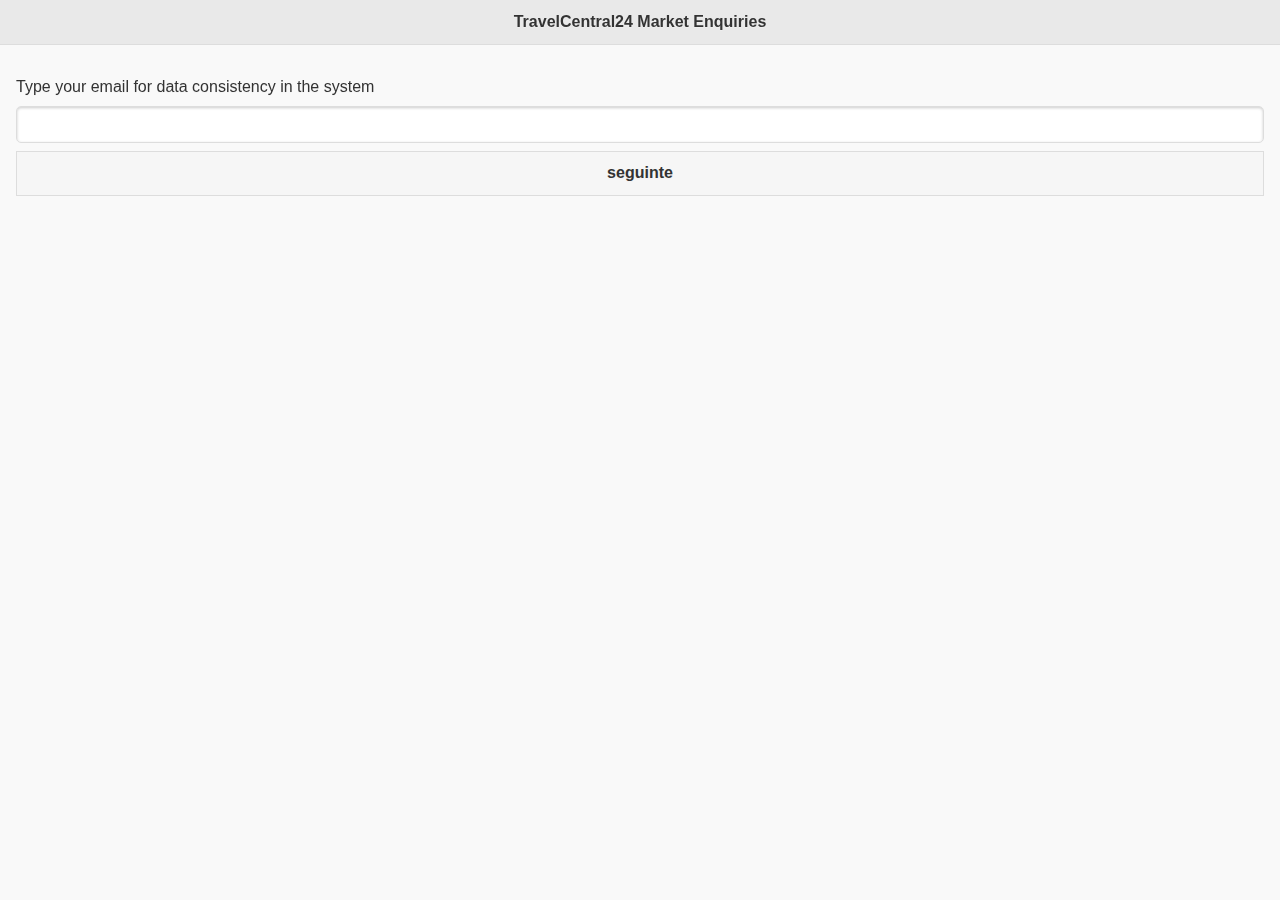
==== www/index.html @ 6df38f9f "first time commit" ====
<!DOCTYPE html>
<html>
<!-- 
App-o-Mat jQuery Mobile Cordova starter template
Copyright 2014 Lou Franco
https://github.com/app-o-mat/jqm-cordova-template-project
http://app-o-mat.com

MIT License
https://github.com/app-o-mat/jqm-cordova-template-project/LICENSE.md
-->
<head>	
	<meta charset="utf-8">
	<meta name="format-detection" content="telephone=no">
	<meta name="viewport" content="user-scalable=no, initial-scale=1, maximum-scale=1, minimum-scale=1, width=device-width">
	<title>TravelCentral24</title>
	<link rel="stylesheet" href="css/index.css">
	<link rel="stylesheet" href="lib/jquery-mobile/css/jquery.mobile-1.4.0.min.css" />
	
	<script type="text/javascript" src="lib/jquery-mobile/js/jquery-1.11.0.min.js"></script>
	<script type="text/javascript" src="lib/jquery-mobile-router/js/jquery.mobile.router.min.js"></script>
	<script type="text/javascript" src="lib/jquery-mobile/js/jquery.mobile-1.4.0.min.js"></script>
	<script type="text/javascript" src="js/index.js"></script>
</head>
<body>

<div data-role="page" id="auth">
	<div data-role="header" data-position="fixed"><h1>TravelCentral24 Market Enquiries</h1></div>
	<div role="main" class="ui-content" id="auth-content">
        <p>
			<label for="email">Type your email for data consistency in the system</label>
			<input type="email" id="email" name="email" />
			<a class="ui-btn" onclick="javascript:appomat.app.auth();" href="#">seguinte</a>
		</p>
	</div>
</div>

<div data-role="page" id="home">
	<div data-role="header" data-position="fixed"><h1>TravelCentral24 Market Enquiries</h1></div>
	<div role="main" class="ui-content" id="home-content">
        <p><a class="ui-btn" href="#enquiry">new enquiry</a></p>
        <p><a class="ui-btn" href="#reports">report to server</a></p>
		<p><a class="ui-btn" href="#stats">view stats</a></p>
		<p><a class="ui-btn" onclick="javascript:appomat.app.exit();" href="#">exit</a></p>
	</div>
</div>

<div data-role="page" id="enquiry">
	<div data-role="header" data-position="fixed">
		<h1>Enquiry #<span class="counter"></span></h1><a href="#home" data-icon="arrow-l" class="ui-btn-left">Home</a>
	</div>
	<div role="main" class="ui-content">
            <form id="enquiry-form" data-ajax="false">
                <input type="hidden" id="enquiry_id" name="enquiry_id" />
                <p>
                    <label for="nationality">What is your nationality?</label>
                    <select id="nationality" name="nationality" required>
                        <option value="british">British</option>
                        <option value="dutch">Dutch</option>
                        <option value="french">French</option>
                        <option value="german">German</option>
                        <option value="portuguese">Portuguese</option>
                        <option value="scandinavian">Scandinavian</option>
                        <option value="spanish">Spanish</option>
                        <option value="other">Other</option>
                    </select>
                </p>
                <p>
                    <label for="time">How long did you stay in Madeira?</label>
                    <select id="time" name="time">
                        <option value="1week">Up to 1 week</option>
                        <option value="2week">Up to 2 weeks</option>
                        <option value="4week">Up to a month</option>
                        <option value="more">More than a month</option>
                    </select>
                </p>
                <p>
                    <label for="hotel">Where did you stay?</label>
                    <textarea id="hotel" name="hotel" placeholder="ex.: the vine hotel" ></textarea>
                </p>
                <p>
                    <label for="service">What kind of service did you have at the hotel?</label>
                    <select id="service" name="service">
                        <option value="break">Breakfast only</option>
                        <option value="half">Half board</option>
                        <option value="full">Full board</option>
                        <option value="all">All-inclusive</option>
                    </select>
                </p>
                <p>
                    <label for="people">Including you, what is the total number of people you travelled with?</label>
                    <input type="range" id="people" name="people" min="1" max="10" />
                </p>
                <p>
                     What services did you use during your stay?
                    <label for="restaurants">Restaurants</label><input id="restaurants" type="checkbox" name="services[]" value="restaurants" />
                    <label for="outdoors">Outdoors Activities</label><input id="outdoors" type="checkbox" name="services[]" value="outdoors" />
                    <label for="car">Rent-a-car</label><input id="car" type="checkbox" name="services[]" value="car" />
                    <label for="shopping">Shopping / Souvenirs</label><input id="shopping" type="checkbox" name="services[]" value="shopping" />
                    <label for="museums">Museums & Culture</label><input id="museums" type="checkbox" name="services[]" value="museumsculture" />
                </p>
                <p>
                    <label for="spent">Overall how much did you spend on these services? (money)</label>
                    <select id="spent" name="spent">
                        <option value="less">Less than €500</option>
                        <option value="between">Between €500 and 1000</option>
                        <option value="more">More than €1000</option>
                    </select>
                </p>
                <p>
                    Would you like to have a discount card allowing to save more than €250 on these services?
                    <label for="discount-yes">yes</label><input type="radio" id="discount-yes" name="discount" value="yes" />
                    <label for="discount-no">no</label><input type="radio" id="discount-no" name="discount" value="no" />
                </p>
                <p>
                    Would you like to have had a service that would tell you what are the best restaurants,activities,cultural events near you and according to your preferences?
                    <label for="preference-yes">yes</label><input type="radio" id="preference-yes" name="preference" value="yes" />
                    <label for="preference-no">no</label><input type="radio" id="preference-no" name="preference" value="no" />
                </p>
                <p>
                    <label for="pay">If there was a discount card and services that would allow you to save more then €250 and give you the best tips for your daily what-to-do according to your preferences. How much would you pay to buy such a card?</label>
                    <input type="number" id="pay" name="pay" />
                </p>
                <p>
                    Do you use Internet on your phone or tablet?
                    <label for="net-yes">yes</label><input type="radio" id="net-yes" name="net" value="yes" />
                    <label for="net-no">no</label><input type="radio" id="net-no" name="net" value="no" />
                </p>
                <p>
                    <a class="ui-btn save" onclick="javascript:appomat.app.save();">save it!</a>
                </p>
            </form>
            
	</div>
</div>

<div data-role="page" id="reports">
	<div data-role="header" data-position="fixed">
		<h1>Report</h1><a href="#home" data-icon="check" class="ui-btn-right">Done</a>
	</div>
	<div role="main" class="ui-content">
		<p><span id="reports_num"></span> enqueries waiting to be send to server!</p>
		<p>
			<a class="ui-btn save" onclick="javascript:appomat.app.send();">send the reports!</a>
		</p>
	</div>
</div>

<div data-role="page" id="stats">
	<div data-role="header" data-position="fixed">
		<h1>Stats</h1><a href="#home" data-icon="check" class="ui-btn-right">Done</a>
	</div>
	<div role="main" class="ui-content">
		<div>Total number of enquiries: #<span class="total_num_enquiries"></span></div>
		<canvas id="charts-container" width="290" height="300"></canvas>
	</div>
</div>

<script type="text/javascript" src="cordova.js"></script>
<script type="text/javascript" src="js/Chart.min.js"></script>
<script type="text/javascript" src="lib/fastclick/js/fastclick.js"></script>
<script type="text/javascript" src="js/form2object.js"></script>
<script type="text/javascript">
	appomat.app.initialize();
</script>
</body>
</html>
---- www/css/index.css ----
/*
App-o-Mat jQuery Mobile Cordova starter template
Copyright 2014 Lou Franco
https://github.com/app-o-mat/jqm-cordova-template-project
http://app-o-mat.com

MIT License
https://github.com/app-o-mat/jqm-cordova-template-project/LICENSE.md
*/

/* Make the webviews act less like a browser, and more like an app*/
* {
  -webkit-transform: translate3d(0px,0px,0px);
}
body {
    -webkit-touch-callout: none;
    -webkit-text-size-adjust: none;
    -webkit-user-select: none;
	background-color:white;
}


#home .ui-btn,
#enquiry .save  {
	border-radius: 4px;
	background-color: darkseagreen;
	cursor:pointer;
}
body .ui-page-theme-a .ui-btn.save:active {
	  background-image: url(../img/loading.gif);
	  background-size: contain;
	  background-repeat: no-repeat;
	  background-position: center;
	  color: transparent;
	  text-shadow: none;
}
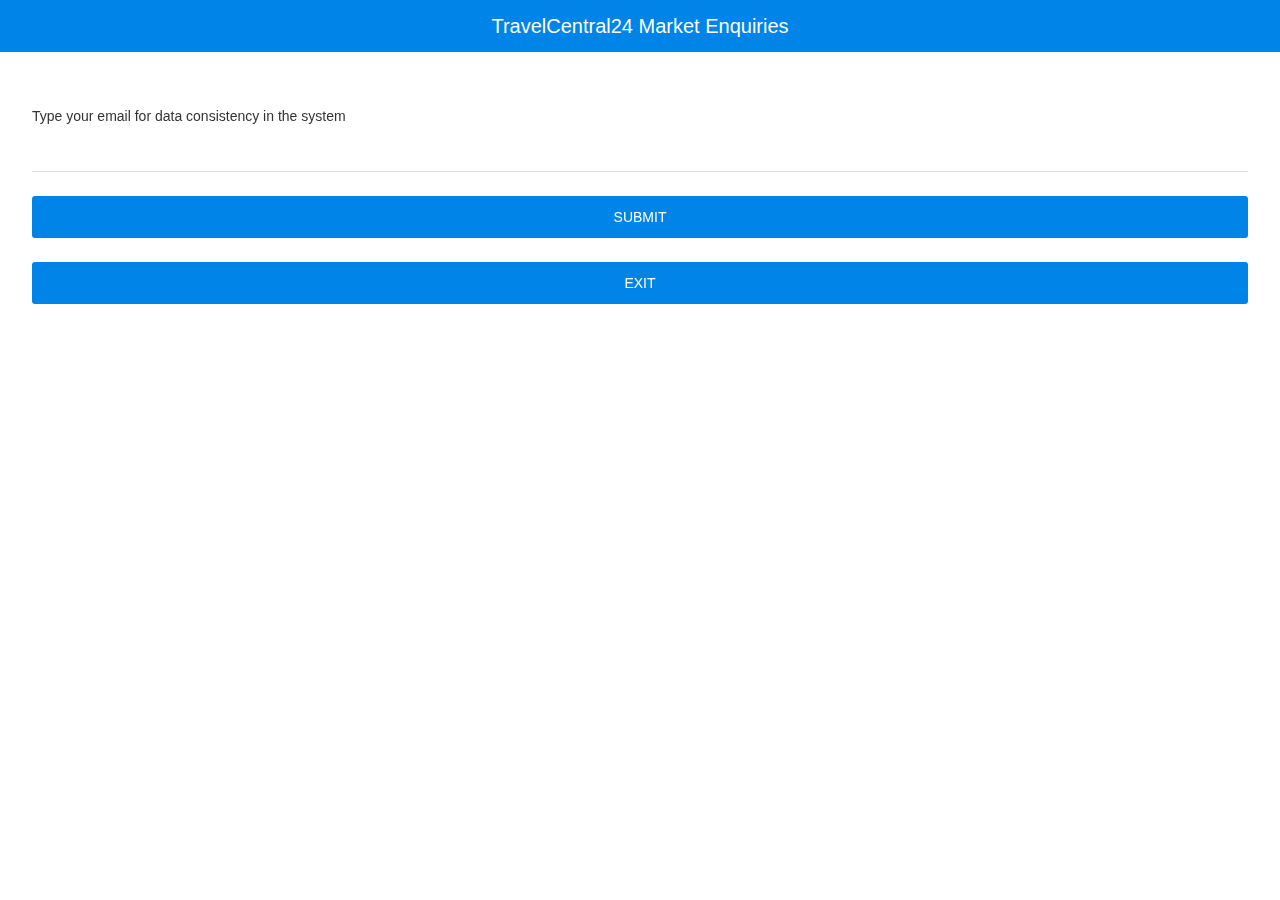
==== commit adec2070: "" ====
--- a/www/index.html
+++ b/www/index.html
@@ -1,167 +1,80 @@
 <!DOCTYPE html>
 <html>
-<!-- 
-App-o-Mat jQuery Mobile Cordova starter template
-Copyright 2014 Lou Franco
-https://github.com/app-o-mat/jqm-cordova-template-project
-http://app-o-mat.com
+    <head>
+        <meta charset="utf-8" />
+        <meta name="format-detection" content="telephone=no" />
+        <meta name="viewport" content="user-scalable=no, initial-scale=1, maximum-scale=1, minimum-scale=1, width=device-width, height=device-height" />
+        <link rel="stylesheet" href="dist/css/phonon.min.css" />
+        <link rel="stylesheet" href="enquiry.css" />
+        <title>TravelCentral24</title>
+    </head>
+    <body class="enquiry">
+        
+        <!-- Panel tags go here -->
 
-MIT License
-https://github.com/app-o-mat/jqm-cordova-template-project/LICENSE.md
--->
-<head>	
-	<meta charset="utf-8">
-	<meta name="format-detection" content="telephone=no">
-	<meta name="viewport" content="user-scalable=no, initial-scale=1, maximum-scale=1, minimum-scale=1, width=device-width">
-	<title>TravelCentral24</title>
-	<link rel="stylesheet" href="css/index.css">
-	<link rel="stylesheet" href="lib/jquery-mobile/css/jquery.mobile-1.4.0.min.css" />
-	
-	<script type="text/javascript" src="lib/jquery-mobile/js/jquery-1.11.0.min.js"></script>
-	<script type="text/javascript" src="lib/jquery-mobile-router/js/jquery.mobile.router.min.js"></script>
-	<script type="text/javascript" src="lib/jquery-mobile/js/jquery.mobile-1.4.0.min.js"></script>
-	<script type="text/javascript" src="js/index.js"></script>
-</head>
-<body>
+        <!-- Side Panel tags go here -->
 
-<div data-role="page" id="auth">
-	<div data-role="header" data-position="fixed"><h1>TravelCentral24 Market Enquiries</h1></div>
-	<div role="main" class="ui-content" id="auth-content">
-        <p>
-			<label for="email">Type your email for data consistency in the system</label>
-			<input type="email" id="email" name="email" />
-			<a class="ui-btn" onclick="javascript:appomat.app.auth();" href="#">seguinte</a>
-		</p>
-	</div>
-</div>
+        <!-- Notification tags go here -->
 
-<div data-role="page" id="home">
-	<div data-role="header" data-position="fixed"><h1>TravelCentral24 Market Enquiries</h1></div>
-	<div role="main" class="ui-content" id="home-content">
-        <p><a class="ui-btn" href="#enquiry">new enquiry</a></p>
-        <p><a class="ui-btn" href="#reports">report to server</a></p>
-		<p><a class="ui-btn" href="#stats">view stats</a></p>
-		<p><a class="ui-btn" onclick="javascript:appomat.app.exit();" href="#">exit</a></p>
-	</div>
-</div>
+        <!-- Dialog tags go here -->
 
-<div data-role="page" id="enquiry">
-	<div data-role="header" data-position="fixed">
-		<h1>Enquiry #<span class="counter"></span></h1><a href="#home" data-icon="arrow-l" class="ui-btn-left">Home</a>
-	</div>
-	<div role="main" class="ui-content">
-            <form id="enquiry-form" data-ajax="false">
-                <input type="hidden" id="enquiry_id" name="enquiry_id" />
-                <p>
-                    <label for="nationality">What is your nationality?</label>
-                    <select id="nationality" name="nationality" required>
-                        <option value="british">British</option>
-                        <option value="dutch">Dutch</option>
-                        <option value="french">French</option>
-                        <option value="german">German</option>
-                        <option value="portuguese">Portuguese</option>
-                        <option value="scandinavian">Scandinavian</option>
-                        <option value="spanish">Spanish</option>
-                        <option value="other">Other</option>
-                    </select>
-                </p>
-                <p>
-                    <label for="time">How long did you stay in Madeira?</label>
-                    <select id="time" name="time">
-                        <option value="1week">Up to 1 week</option>
-                        <option value="2week">Up to 2 weeks</option>
-                        <option value="4week">Up to a month</option>
-                        <option value="more">More than a month</option>
-                    </select>
-                </p>
-                <p>
-                    <label for="hotel">Where did you stay?</label>
-                    <textarea id="hotel" name="hotel" placeholder="ex.: the vine hotel" ></textarea>
-                </p>
-                <p>
-                    <label for="service">What kind of service did you have at the hotel?</label>
-                    <select id="service" name="service">
-                        <option value="break">Breakfast only</option>
-                        <option value="half">Half board</option>
-                        <option value="full">Full board</option>
-                        <option value="all">All-inclusive</option>
-                    </select>
-                </p>
-                <p>
-                    <label for="people">Including you, what is the total number of people you travelled with?</label>
-                    <input type="range" id="people" name="people" min="1" max="10" />
-                </p>
-                <p>
-                     What services did you use during your stay?
-                    <label for="restaurants">Restaurants</label><input id="restaurants" type="checkbox" name="services[]" value="restaurants" />
-                    <label for="outdoors">Outdoors Activities</label><input id="outdoors" type="checkbox" name="services[]" value="outdoors" />
-                    <label for="car">Rent-a-car</label><input id="car" type="checkbox" name="services[]" value="car" />
-                    <label for="shopping">Shopping / Souvenirs</label><input id="shopping" type="checkbox" name="services[]" value="shopping" />
-                    <label for="museums">Museums & Culture</label><input id="museums" type="checkbox" name="services[]" value="museumsculture" />
-                </p>
-                <p>
-                    <label for="spent">Overall how much did you spend on these services? (money)</label>
-                    <select id="spent" name="spent">
-                        <option value="less">Less than €500</option>
-                        <option value="between">Between €500 and 1000</option>
-                        <option value="more">More than €1000</option>
-                    </select>
-                </p>
-                <p>
-                    Would you like to have a discount card allowing to save more than €250 on these services?
-                    <label for="discount-yes">yes</label><input type="radio" id="discount-yes" name="discount" value="yes" />
-                    <label for="discount-no">no</label><input type="radio" id="discount-no" name="discount" value="no" />
-                </p>
-                <p>
-                    Would you like to have had a service that would tell you what are the best restaurants,activities,cultural events near you and according to your preferences?
-                    <label for="preference-yes">yes</label><input type="radio" id="preference-yes" name="preference" value="yes" />
-                    <label for="preference-no">no</label><input type="radio" id="preference-no" name="preference" value="no" />
-                </p>
-                <p>
-                    <label for="pay">If there was a discount card and services that would allow you to save more then €250 and give you the best tips for your daily what-to-do according to your preferences. How much would you pay to buy such a card?</label>
-                    <input type="number" id="pay" name="pay" />
-                </p>
-                <p>
-                    Do you use Internet on your phone or tablet?
-                    <label for="net-yes">yes</label><input type="radio" id="net-yes" name="net" value="yes" />
-                    <label for="net-no">no</label><input type="radio" id="net-no" name="net" value="no" />
-                </p>
-                <p>
-                    <a class="ui-btn save" onclick="javascript:appomat.app.save();">save it!</a>
-                </p>
-            </form>
+
+        <!-- the home page is the default one. This page does not require to call its content because we define on its tag.-->
+        <home data-page="true">
             
-	</div>
-</div>
+            <header class="header-bar">
+                <div class="center">
+                    <h1 class="title">TravelCentral24 Market Enquiries</h1>
+                </div>
+            </header>
+            <div class="content">
 
-<div data-role="page" id="reports">
-	<div data-role="header" data-position="fixed">
-		<h1>Report</h1><a href="#home" data-icon="check" class="ui-btn-right">Done</a>
-	</div>
-	<div role="main" class="ui-content">
-		<p><span id="reports_num"></span> enqueries waiting to be send to server!</p>
-		<p>
-			<a class="ui-btn save" onclick="javascript:appomat.app.send();">send the reports!</a>
-		</p>
-	</div>
-</div>
+                <div class="padded-full">
+                    <form method="post" onsubmit="return enquiry.auth(this);">
+                        <div class="phone-12 tablet-12 input-wrapper">
+                            <label for="email">Type your email for data consistency in the system</label>
+                            <input type="email" id="email" name="email" />
+                        </div>
+                        <div class="phone-12 tablet-12 input-wrapper">
+                            <input class="btn fit-parent primary" type="submit" />
+                        </div>
+                        <div class="phone-12 tablet-12 input-wrapper">
+                            <input class="btn fit-parent primary" type="button" onclick="javascript:app.exit();" value="exit" />
+                        </div>
+                    </form>
+                </div>
 
-<div data-role="page" id="stats">
-	<div data-role="header" data-position="fixed">
-		<h1>Stats</h1><a href="#home" data-icon="check" class="ui-btn-right">Done</a>
-	</div>
-	<div role="main" class="ui-content">
-		<div>Total number of enquiries: #<span class="total_num_enquiries"></span></div>
-		<canvas id="charts-container" width="290" height="300"></canvas>
-	</div>
-</div>
+            </div>
+        </home>
+        <main data-page="true">
+            <header class="header-bar">
+            <div class="center">
+                <h1 class="title">TravelCentral24 Market Enquiries</h1>
+            </div>
+            </header>
+            <div class="content">
 
-<script type="text/javascript" src="cordova.js"></script>
-<script type="text/javascript" src="js/Chart.min.js"></script>
-<script type="text/javascript" src="lib/fastclick/js/fastclick.js"></script>
-<script type="text/javascript" src="js/form2object.js"></script>
-<script type="text/javascript">
-	appomat.app.initialize();
-</script>
-</body>
+                <ul class="list">
+                    <li><a class="padded-list" data-navigation="enquiry">New enquiry</a></li>
+                    <li><a class="padded-list" data-navigation="reports">Report to AdMedia</a></li>
+                    <li><a class="padded-list" data-navigation="stats">Local stats</a></li>
+                    <li><a class="padded-list" href="javascript:enquiry.exit();">exit</a></li>
+                </ul>
+
+            </div>
+        </main>
+        <enquiry data-page="true"></enquiry>
+        <reports data-page="true"></reports>
+        <stats data-page="true"></stats>
+
+        <!-- scripts -->
+        <script type="text/javascript" src="dist/js/phonon.min.js"></script>
+        <script type="text/javascript" src="cordova.js"></script>
+        <script type="text/javascript" src="form2object.js"></script>
+        <script type="text/javascript" src="json2.js"></script>
+        <script type="text/javascript" src="enquiry.js"></script>
+        <!-- our app config -->
+        <script type="text/javascript" src="app.js"></script>
+    </body>
 </html>
+        --- a/www/dist/css/phonon.min.css
+++ b/www/dist/css/phonon.min.css
@@ -0,0 +1 @@
+hr,input[type=search]{box-sizing:content-box}img,legend{border:0}body,html,sub,sup{position:relative}body,legend,td,th{padding:0}h1,h2,h3,h4,h5,h6,p{margin-top:0;margin-bottom:10px}.icon,a{text-decoration:none}.row .row:after,.row:after{clear:both}.buttons,.list{list-style:none}.btn,.list li a{transition:background-color 250ms ease-in-out}.btn,a:active,a:hover,button{outline:0}.floating-label,.icon{-moz-osx-font-smoothing:grayscale}html{font-family:sans-serif;-ms-text-size-adjust:100%;-webkit-text-size-adjust:100%;-ms-touch-action:pan-y;touch-action:pan-y}article,aside,details,figcaption,figure,footer,header,hgroup,main,menu,nav,section,summary{display:block}audio,canvas,progress,video{display:inline-block;vertical-align:baseline}audio:not([controls]){display:none;height:0}[hidden],template{display:none}a{background-color:transparent;color:#0084e7}.app-page,body{background-color:#fff}b,optgroup,strong{font-weight:700}h1{margin:.67em 0;font-size:36px}small{font-size:80%}sub,sup{font-size:75%;line-height:0;vertical-align:baseline}sup{top:-.5em}.content,.header-bar .center,body{top:0;left:0;right:0}sub{bottom:-.25em}svg:not(:root){overflow:hidden}figure{margin:1em 40px}hr{height:0}pre,textarea{overflow:auto}button,input,optgroup,select,textarea{color:inherit;font:inherit;margin:0}.floating-label,.icon,body{-webkit-font-smoothing:antialiased}button{overflow:visible;border:none}button,select{text-transform:none}button,html input[type=button],input[type=reset],input[type=submit]{-webkit-appearance:button;cursor:pointer}button[disabled],html input[disabled]{cursor:default}.btn,.header-bar .arrow{cursor:pointer}button::-moz-focus-inner,input::-moz-focus-inner{border:0;padding:0}input{line-height:normal}input[type=checkbox],input[type=radio]{box-sizing:border-box;padding:0}input[type=number]::-webkit-inner-spin-button,input[type=number]::-webkit-outer-spin-button{height:auto}input[type=search]::-webkit-search-cancel-button,input[type=search]::-webkit-search-decoration{-webkit-appearance:none}fieldset{border:1px solid silver;margin:0 2px;padding:.35em .625em .75em}table{border-collapse:collapse;border-spacing:0}*,:after,:before{box-sizing:border-box}body,html{height:100%;width:100%;overflow-x:hidden}body{bottom:0;margin:0;word-wrap:break-word;text-rendering:optimizeLegibility;-webkit-backface-visibility:hidden;backface-visibility:hidden;-webkit-user-drag:none;-ms-content-zooming:none;-webkit-user-select:none;-moz-user-select:none;-ms-user-select:none;user-select:none;-webkit-touch-callout:none;-webkit-tap-highlight-color:transparent}.app-page,.header-bar{width:100%;-webkit-backface-visibility:hidden}body,button,input,label,p,select,textarea{font-family:"Helvetica Neue",Roboto,"Segoe UI",sans-serif;font-size:14px;font-weight:400;color:#333}h1,h2,h3,h4,h5,h6{line-height:1;font-weight:400}h5,h6{margin-top:20px}h2{font-size:30px}h3{font-size:24px}h4{font-size:18px}h5{font-size:14px}h6{font-size:9pt}.content{position:absolute;bottom:0;overflow:auto;-webkit-overflow-scrolling:touch}.content>*{-webkit-transform:translateZ(0);transform:translateZ(0)}input,select,textarea{-webkit-touch-callout:default;-moz-user-select:all;-ms-user-select:all;user-select:all;-webkit-user-select:auto}.app-page{display:block;visibility:hidden;position:absolute;height:100%;backface-visibility:hidden;-webkit-transform:translate3d(0,0,0);transform:translate3d(0,0,0);overflow:hidden;z-index:1}.btn,.btn .icon,.buttons li{display:inline-block}.app-page.app-active{visibility:visible;z-index:2}.app-page.page-sliding.left{z-index:3;-webkit-animation:leftTransition .3s ease-out;animation:leftTransition .3s ease-out}.app-page.page-sliding.right{z-index:4;-webkit-animation:rightTransition .3s ease-out;animation:rightTransition .3s ease-out}@-webkit-keyframes leftTransition{0%{opacity:1;-webkit-transform:translate3d(0,0,0);transform:translate3d(0,0,0)}100%{opacity:0;-webkit-transform:translate3d(-50%,0,0);transform:translate3d(-50%,0,0)}}@keyframes leftTransition{0%{opacity:1;-webkit-transform:translate3d(0,0,0);transform:translate3d(0,0,0)}100%{opacity:0;-webkit-transform:translate3d(-50%,0,0);transform:translate3d(-50%,0,0)}}@-webkit-keyframes rightTransition{0%{opacity:1;-webkit-transform:translate3d(0,0,0);transform:translate3d(0,0,0)}100%{opacity:0;-webkit-transform:translate3d(50%,0,0);transform:translate3d(50%,0,0)}}@keyframes rightTransition{0%{opacity:1;-webkit-transform:translate3d(0,0,0);transform:translate3d(0,0,0)}100%{opacity:0;-webkit-transform:translate3d(50%,0,0);transform:translate3d(50%,0,0)}}.primary{background-color:#0084e7!important}.primary.btn-flat{color:#0084e7!important}.positive{background-color:#0ae700!important}.positive.btn-flat{color:#0ae700!important}.negative{background-color:#f40b00!important}.negative.btn-flat{color:#f40b00!important}.light-primary{background-color:#b9d3e7!important}.light-positive{background-color:#bbe7b9!important}.light-negative{background-color:#f4c5c3!important}.btn.negative,.btn.positive,.btn.primary{color:#fff}.btn{position:relative;padding:0 9pt;min-height:42px;line-height:1;color:#333;text-align:center;vertical-align:top;text-transform:uppercase;border:none;border-radius:3px;background-color:#f1f1f1}.btn .icon{line-height:1;font-size:inherit;color:inherit}.btn:not(.btn-progress):disabled{opacity:.75}.btn-flat{background-color:transparent!important}.btn:active{opacity:.85}.floating-action{position:fixed;padding:1pc;border-radius:50%;box-shadow:0 2px 3px #8a8a8a;z-index:10;right:0;bottom:0;color:#fff;opacity:.5;-webkit-transform:.3s,opacity .25s linear;-ms-transform:.3s,opacity .25s linear;transform:.3s,opacity .25s linear}.floating-action.active,.floating-action:active{opacity:1}.buttons{text-align:right;margin:0;padding:0}.buttons li a{height:3pc;line-height:3pc;vertical-align:middle;font-weight:700;min-width:60px;padding:0 8px}.header-bar{position:fixed;right:0;left:0;z-index:20;height:52px;background-color:#0084e7;border-bottom:0 solid #2e2bc9;backface-visibility:hidden}.header-bar .center{position:absolute;text-align:center;overflow:hidden;min-width:30px}.floating-label,.text-left{text-align:left}.header-bar .pull-left{padding-left:1pc}.header-bar .pull-right{padding-right:1pc}.header-bar .title{z-index:21;font-size:20px;color:#fff;height:52px;line-height:52px}.header-bar .arrow:after{position:relative;width:0;height:0;top:1pc;left:6px;content:'';border-right:4px solid transparent;border-top:5px solid #fff;border-left:4px solid transparent}.header-bar .btn{position:relative;z-index:22;padding:0 9pt;height:52px;line-height:52px;color:#fff;background-color:transparent;border:none;border-radius:0}.header-bar .btn:active{opacity:1;background-color:#0084e7;background-color:rgba(0,0,0,.1)}.header-bar .search-input{width:75%;position:absolute;height:52px;color:#fff;background-color:transparent;border:none}.header-bar .search-input::-webkit-input-placeholder{color:#fff}.header-bar .search-input:-moz-placeholder{color:#fff}.header-bar .search-input::-moz-placeholder{color:#fff}.header-bar .search-input:-ms-input-placeholder{color:#fff}.header-bar~.content{margin-top:52px}.header-bar~.header-tabs{top:52px}.header-bar~.header-tabs~.content{margin-top:102px}.text-center{text-align:center}.text-right{text-align:right}.text-justify{text-align:justify}.pull-left{float:left!important}.pull-right{float:right!important}.fit-parent{width:100%}.show-for-android-only,.show-for-ios-only,.show-for-large-only,.show-for-phone-only,.show-for-tablet-only,.show-for-tablet-up,.show-for-web-only{display:none!important}.android .show-for-android-only,.ios .show-for-ios-only,.web .show-for-web-only{display:inherit!important}@media only screen and (max-width:640px){.show-for-phone-only{display:inherit!important}.padded-full{margin:1pc}.padded-top{margin-top:1pc}.padded-left{margin-left:1pc}.padded-right{margin-right:1pc}.padded-bottom{margin-bottom:1pc}}@media only screen and (min-width:641px) and (max-width:1024px){.show-for-tablet-only{display:inherit!important}}@media only screen and (min-width:641px){.show-for-tablet-only,show-for-tablet-up{display:inherit!important}.padded-full{margin:2pc}.padded-top{margin-top:2pc}.padded-left{margin-left:2pc}.padded-right{margin-right:2pc}.padded-bottom{margin-bottom:2pc}.notification{width:450px!important}.dialog{width:380px!important}.side-panel{width:28%!important}.header-bar .pull-left{padding-left:2pc}.header-bar .pull-right{padding-right:2pc}.expose-aside-left,.expose-aside-left .panel-full{width:72%;margin-left:28%}.expose-aside-left .notification{left:28%}.expose-aside-right{width:72%}.expose-aside-right .panel-full{width:72%;margin-right:28%}}@media only screen and (min-width:1025px){.show-for-large-only,.show-for-tablet-up{display:inherit!important}}.tabs{position:fixed;top:auto;right:0;left:0;bottom:0;z-index:10;background-color:#fff;-webkit-backface-visibility:hidden;backface-visibility:hidden;display:table;width:100%;height:50px;padding:0;table-layout:fixed}.tabs .tab-items .tab-item{position:relative;display:table-cell;width:1%;height:50px;color:#0084e7;text-align:center;text-transform:uppercase;vertical-align:middle;padding:0}.tabs .tab-items .tab-item .icon{position:relative;top:3px;width:2pc;height:2pc}.tabs .tab-indicator{width:50%;position:absolute;z-index:11;top:auto;left:0;right:0;margin-top:auto;margin-bottom:-3px;height:3px;background-color:#0084e7}.column,.list li{position:relative}.header-tabs{top:auto;bottom:0}.header-tabs .tab-indicator{margin-top:-3px;margin-bottom:auto}@font-face{font-family:MaterialDesignIcons;src:url(../fonts/material-design-icons.eot?-613f9d);src:url(../fonts/material-design-icons.eot?#iefix-613f9d) format('embedded-opentype'),url(../fonts/material-design-icons.woff?-613f9d) format('woff'),url(../fonts/material-design-icons.ttf?-613f9d) format('truetype'),url(../fonts/material-design-icons.svg?-613f9d#material-design-icons) format('svg');font-weight:400;font-style:normal}.icon{display:inline-block;font-family:MaterialDesignIcons;font-size:24px;line-height:1}.icon-home:before{content:"\e600"}.icon-info-outline:before{content:"\e601"}.icon-settings:before{content:"\e606"}.icon-add:before{content:"\e602"}.icon-edit:before{content:"\e603"}.icon-arrow-back:before{content:"\e604"}.icon-arrow-forward:before{content:"\e60a"}.icon-check:before{content:"\e605"}.icon-chevron-left:before{content:"\e609"}.icon-chevron-right:before{content:"\e60f"}.icon-close:before{content:"\e608"}.icon-expand-less:before{content:"\e610"}.icon-expand-more:before{content:"\e611"}.icon-menu:before{content:"\e60b"}.icon-more-horiz:before{content:"\e60c"}.icon-more-vert:before{content:"\e60d"}.icon-sync:before{content:"\e60e"}.icon-sync-problem:before{content:"\e607"}.icon-star:before{content:"\e612"}.icon-star-outline:before{content:"\e613"}.row .row:after,.row .row:before,.row:after,.row:before{content:' ';display:table}i.icon{font-style:normal}.with-circle{padding:10px;border-radius:50%;border:1px solid #eee}.row{width:100%}.row .row{width:auto}.column{width:100%;float:left}[class*=column]+[class*=column]:last-child{float:right}@media only screen and (max-width:640px){.phone-1{width:8.333333333333332%}.phone-2{width:16.666666666666664%}.phone-3{width:25%}.phone-4{width:33.33333333333333%}.phone-5{width:41.66666666666667%}.phone-6{width:50%}.phone-7{width:58.333333333333336%}.phone-8{width:66.66666666666666%}.phone-9{width:75%}.phone-10{width:83.33333333333334%}.phone-11{width:91.66666666666666%}.phone-12{width:100%}}@media only screen and (min-width:641px){.tablet-1{width:8.333333333333332%}.tablet-2{width:16.666666666666664%}.tablet-3{width:25%}.tablet-4{width:33.33333333333333%}.tablet-5{width:41.66666666666667%}.tablet-6{width:50%}.tablet-7{width:58.333333333333336%}.tablet-8{width:66.66666666666666%}.tablet-9{width:75%}.tablet-10{width:83.33333333333334%}.tablet-11{width:91.66666666666666%}.tablet-12{width:100%}}@media only screen and (min-width:1025px){.large-1{width:8.333333333333332%}.large-2{width:16.666666666666664%}.large-3{width:25%}.large-4{width:33.33333333333333%}.large-5{width:41.66666666666667%}.large-6{width:50%}.large-7{width:58.333333333333336%}.large-8{width:66.66666666666666%}.large-9{width:75%}.large-10{width:83.33333333333334%}.large-11{width:91.66666666666666%}.large-12{width:100%}}.list{padding:0;margin:0;-webkit-overflow-scrolling:touch}.list li{height:auto;min-height:51px;line-height:52px;display:block;border-bottom:1px solid #eee;overflow:hidden;white-space:normal}.list li a{width:100%;height:100%;display:block;color:#000}.list li a:active{background-color:#eee}.list li .pull-left,.list li .pull-right{width:52px;height:52px;line-height:52px;vertical-align:middle;text-align:center;z-index:1}.list li .item-content{display:inline-block;padding:8px 15px;line-height:78px}.list li .accordion-content{position:absolute;height:auto;visibility:hidden;transition:max-height .3s ease-in-out;padding:0 15px;background-color:#f9f9f9}.list li .accordion-active{position:relative;visibility:visible;transition:max-height .3s ease-in-out}.dialog,.panel .header-bar{visibility:hidden}.list li .body,.list li .title{line-height:31px;display:block}.list li .body{font-size:13px;color:#777}.list .item-expanded{height:78px;line-height:78px}.list .item-expanded .pull-left,.list .item-expanded .pull-right{width:78px;height:78px;line-height:78px}input[type=button],input[type=reset],input[type=submit],label{width:100%}.list .divider,label{height:3pc;line-height:3pc}.list .divider{font-size:1pc;background-color:#f5f5f5}.list .divider,.list .padded-list{padding:0 15px}input[type=text],input[type=password],input[type=datetime],input[type=datetime-local],input[type=date],input[type=month],input[type=time],input[type=week],input[type=email],input[type=url],input[type=tel],input[type=color],input[type=number],input[type=search],select,textarea{width:100%;height:3pc;line-height:1pc;-webkit-appearance:none;-moz-appearance:none;appearance:none;color:#636363;background-color:#fff;border:none;border-bottom:1px solid #ddd;outline:0}.input-invalid,input:invalid{border-bottom-width:2px!important;border-color:#e53935!important}input::-webkit-input-placeholder{padding:0;font-size:15px;color:#999}input[type=text]:focus,input[type=password]:focus,input[type=datetime]:focus,input[type=datetime-local]:focus,input[type=date]:focus,input[type=month]:focus,input[type=time]:focus,input[type=week]:focus,input[type=email]:focus,input[type=url]:focus,input[type=tel]:focus,input[type=color]:focus,input[type=number]:focus,input[type=search]:focus,select:focus,textarea:focus{border-bottom-width:2px;border-color:#0084e7}label{display:inline-block}.list label{height:52px;line-height:52px}.checkbox input[type=checkbox],.radio input[type=radio]{display:none}.checkbox span,.radio span{transition:all .3s ease-in-out;content:"";position:absolute;float:right;top:1pc;right:0;width:20px;height:20px;border:2px solid #ddd}.floating-label,.input-wrapper{width:100%;display:inline-block}.checkbox :checked+span,.radio :checked+span{-webkit-transform:rotate(-45deg);-ms-transform:rotate(-45deg);transform:rotate(-45deg);border-radius:0;height:.65rem;border-color:#0084e7;border-top-style:none;border-right-style:none}.radio span{border-radius:50%}.input-wrapper{margin-top:24px;position:relative;vertical-align:top}.floating-label{position:absolute;top:0;left:0;line-height:3pc;height:auto;font-size:15px;color:#999;-webkit-transform:translate3d(0,0,0);transform:translate3d(0,0,0);transition:all .2s}.input-filled .floating-label,.with-label:focus+.floating-label{-webkit-transform:translate3d(0,-60%,0);transform:translate3d(0,-60%,0);font-size:9pt}.table,table{width:auto;border:1px solid #ddd}.dialog,.popover{border-radius:2px}.table thead tr th,table thead tr th{font-size:15px;vertical-align:bottom;border-bottom:1px solid #ddd;background:#f6f6f6}.table tbody tr td,table tbody tr td{font-size:13.5px}.table tbody tr td,.table tfoot tr th,.table thead tr th,table tbody tr td,table tfoot tr th,table thead tr th{padding:8px;line-height:1.5;text-align:center;border-top:1px solid #ddd;font-weight:400}.table>caption+thead>tr:first-child>td,.table>caption+thead>tr:first-child>th,.table>colgroup+thead>tr:first-child>td,.table>colgroup+thead>tr:first-child>th,.table>thead:first-child>tr:first-child>td,.table>thead:first-child>tr:first-child>th,table{border-top:0}.table>tbody+tbody,table{border-top:2px solid #ddd}.backdrop-dialog{position:fixed;top:0;left:0;right:0;bottom:0;z-index:26;background:0 0;background-color:rgba(0,0,0,.35)}.dialog,.notification{height:auto;z-index:28;left:0}.backdrop-dialog.fadeout{opacity:0;transition:opacity .45s linear}.dialog{width:280px;position:absolute;opacity:0;top:0;right:0;margin:0 auto;box-shadow:0 2px 4px #8a8a8a;background-color:#fff;-webkit-transform:translate3d(0,0,0) scale(1.185);transform:translate3d(0,0,0) scale(1.185);transition:-webkit-transform .3s,opacity .3s;transition:transform .3s,opacity .3s}.dialog.active{opacity:1;-webkit-transform:translate3d(0,0,0) scale(1);transform:translate3d(0,0,0) scale(1)}.dialog.close{-webkit-animation:closeDialog .3s ease-out;animation:closeDialog .3s ease-out}.dialog .content{position:relative;max-height:350px}.dialog .content h1,.dialog .content h2,.dialog .content h3{margin-bottom:22px}.dialog .padded-full,.panel .content .list{margin-bottom:0}.dialog .content .circle-progress{position:relative;margin-left:auto;margin-right:auto;left:0}@-webkit-keyframes closeDialog{0%{opacity:1;-webkit-transform:translate3d(0,0,0) scale(1);transform:translate3d(0,0,0) scale(1)}100%{opacity:0;-webkit-transform:translate3d(0,0,0) scale(.815);transform:translate3d(0,0,0) scale(.815)}}@keyframes closeDialog{0%{opacity:1;-webkit-transform:translate3d(0,0,0) scale(1);transform:translate3d(0,0,0) scale(1)}100%{opacity:0;-webkit-transform:translate3d(0,0,0) scale(.815);transform:translate3d(0,0,0) scale(.815)}}.notification{width:notification-width;min-height:3pc;line-height:54px;vertical-align:bottom;padding:0 24px;position:fixed;right:0;bottom:0;border-top-radius:2px;margin-left:auto;margin-right:auto;opacity:0;color:#fff;background-color:#333;-webkit-transform:translate3d(0,72px,0);transform:translate3d(0,72px,0);transition:-webkit-transform .3s,opacity .2s;transition:transform .3s,opacity .2s}.notification.show{-webkit-transform:translate3d(0,0,0);transform:translate3d(0,0,0);opacity:1}.notification .btn{position:relative;float:right;top:6px;right:0;height:42px;line-height:42px;background-color:transparent;font-weight:700;color:#fff}.notification .progress{position:absolute;top:0;left:0;right:0}.backdrop-panel,.panel,.panel-full{position:fixed;top:0;left:0;right:0;bottom:0}.backdrop-panel{z-index:21;background-color:rgba(0,0,0,.1)}.backdrop-panel.fadeout{opacity:0;transition:opacity 450ms linear}.panel,.panel-full{z-index:25;visibility:hidden;background-color:#fff}.panel{width:100%;height:auto;max-height:80%;top:auto;-webkit-transform:translate3d(0,100%,0);transform:translate3d(0,100%,0);transition:-webkit-transform .3s,opacity 1ms;transition:transform .3s,opacity 1ms}.panel-full.active,.panel.active{-webkit-transform:translate3d(0,0,0);opacity:1}.panel.active{transform:translate3d(0,0,0)}.panel.active .header-bar{visibility:visible}.panel .content{position:relative;overflow:hidden}.panel-full{width:100%;height:100%;-webkit-transform:translate3d(0,100%,0);transform:translate3d(0,100%,0)}.panel-full.active{transform:translate3d(0,0,0)}.panel-full.active .content{-webkit-transform:translate3d(0,0,0);transform:translate3d(0,0,0);transition:-webkit-transform .3s;transition:transform .3s}.panel-full .content{-webkit-transform:translate3d(0,50%,0);transform:translate3d(0,50%,0);transition:-webkit-transform .3s;transition:transform .3s}.panel-closing{transition:-webkit-transform .3s;transition:transform .3s}.popover,.popover.active{transition:opacity .2s linear}.backdrop-popover{position:fixed;top:0;right:0;bottom:0;left:0;z-index:30;background:0 0}.popover{z-index:31;position:fixed;top:9pt;left:1pc;opacity:0;width:10pc;height:auto;background-color:#fff;visibility:hidden;box-shadow:0 0 4px #8a8a8a}.circle-progress,.circle-progress.active .spinner{display:block;border-radius:50%;position:relative}.popover.active{visibility:visible;opacity:1}.popover .list{max-height:188px;overflow-x:hidden;overflow-y:auto}.popover .list li{height:47px;line-height:3pc}.circle-progress{width:36px;height:36px;text-align:center;left:50%;right:0;margin-left:-18px;z-index:20;opacity:0;transition:opacity .65s ease;background-color:#fff}.circle-progress.active{opacity:1}.circle-progress.active .spinner{width:100%;height:100%;border-top:3px solid #0084e7;border-right:3px solid #0084e7;border-bottom:3px solid #0084e7;border-left:3px solid #eee;-webkit-animation:circleLoading .9s infinite linear;animation:circleLoading .9s infinite linear}.progress{position:relative;left:0;right:0;z-index:20;height:6px;display:none;width:100%;background-color:rgba(255,255,255,.4);border-radius:2px;background-clip:padding-box;overflow:hidden}.progress.active{display:block}.progress .determinate{position:absolute;top:0;bottom:0;background-color:#0084e7;transition:width .2s linear}@-webkit-keyframes circleLoading{0%{-webkit-transform:rotate(0);transform:rotate(0)}100%{-webkit-transform:rotate(360deg);transform:rotate(360deg)}}@keyframes circleLoading{0%{-webkit-transform:rotate(0);transform:rotate(0)}100%{-webkit-transform:rotate(360deg);transform:rotate(360deg)}}.side-panel{position:absolute;top:0;right:auto;left:auto;bottom:0;width:80%;height:100%;visibility:hidden;overflow:auto;-webkit-overflow-scrolling:touch;background-color:#333;transition:width .3s ease}.side-panel .list{overflow-y:auto}.side-panel .list li{border-color:#444}.side-panel .list .body,.side-panel .list .title,.side-panel .list a,.side-panel .list li{color:#fff}.side-panel .list .body:active,.side-panel .list .title:active,.side-panel .list a:active,.side-panel .list li:active{background-color:item-background-active}.side-panel .header-bar{background-color:transparent}.side-panel .header-bar .title{color:side-panel-title-color;font-weight:400}.side-panel .header-bar .btn{color:#fff}.side-panel-left{left:0;z-index:1}.side-panel-right{right:0;z-index:1}[hidden]{display:none}.visually-hidden{position:absolute;clip:rect(0,0,0,0)}div.awesomplete{position:relative}div.awesomplete>input{display:block}div.awesomplete>ul{position:absolute;left:0;z-index:1;margin-top:60px;transition:.3s cubic-bezier(.4,.2,.5,1.4);-webkit-transform-origin:1.43em -.43em;-ms-transform-origin:1.43em -.43em;transform-origin:1.43em -.43em}div box-shadow none border-radius none>li{position:relative;padding:.2em .5em;cursor:pointer}div box-shadow none border-radius none>li:active,div box-shadow none border-radius none>li:hover,div box-shadow none li:active mark,div box-shadow none li:hover mark{background-color:#eee}div box-shadow none border-radius none>li[aria-selected=true]{background-color:#ddd}div box-shadow none mark{background:#eaff00}div box-shadow none li[aria-selected=true] mark{background-color:#ddd;color:inherit}.header-bar div.awesomplete ul{margin:60px 20px}div.awesomplete>ul:empty,div.awesomplete>ul[hidden]{opacity:0;-webkit-transform:scale(0);-ms-transform:scale(0);transform:scale(0);display:block;transition-timing-function:ease}--- a/www/enquiry.css
+++ b/www/enquiry.css
@@ -0,0 +1,95 @@
+/*
+To change this license header, choose License Headers in Project Properties.
+To change this template file, choose Tools | Templates
+and open the template in the editor.
+*/
+/* 
+    Created on : 25/jan/2016, 14:29:17
+    Author     : fabio menezes
+*/
+
+.enquiry {
+    
+}
+.enquiry label {
+    height: initial;
+    line-height: initial;
+}
+.enquiry .input-wrapper {
+    
+}
+.enquiry .header-bar .title {
+    //line-height: initial;
+}
+.enquiry h1 {
+    margin:initial;
+}
+.enquiry .stats_title {
+    padding:2em 0;
+}
+.enquiry #stats_container {
+    background-color:#f3f3f3;
+    padding:4px;
+}
+.enquiry #stats_container .bar {
+    height:25px;
+    margin:4px;
+    position:relative;
+}
+.enquiry #stats_container .bar:before {
+    content: attr(data-title);
+    position: absolute;
+    left: 4px;
+    color: white;
+    font-size: 1.2em;
+    top: 2px;
+    z-index: 1;
+    width: 15em;
+    text-transform: uppercase;
+}
+.enquiry #stats_container .bar:nth-child(1) {
+    background-color:red;
+    color:white;
+}
+.enquiry #stats_container .bar:nth-child(2) {
+    background-color:green;
+    color:white;
+}
+.enquiry #stats_container .bar:nth-child(3) {
+    background-color:blue;
+    color:white;
+}
+.enquiry #stats_container .bar:nth-child(4) {
+    background-color:yellow;
+    color:black;
+}
+.enquiry #stats_container .bar:nth-child(5) {
+    background-color:#f4c5c3;
+    color:white;
+}
+.enquiry #stats_container .bar:nth-child(6) {
+    background-color:aquamarine;
+    color:black;
+}
+.enquiry #stats_container .bar:nth-child(7) {
+    background-color:tomato;
+    color:black;
+}
+.enquiry #stats_container .bar:nth-child(8) {
+    background-color:#2e2bc9;
+    color:white;
+}
+.enquiry #stats_container .bar:nth-child(9) {
+    background-color:chartreuse;
+    color:black;
+}
+.enquiry .importance input[type='checkbox']:checked + span {
+    transform: initial;
+    -webkit-transform: initial;
+    border: initial;
+    font-size: 2em;
+    top: 6px;
+}
+.enquiry .importance input[type='checkbox']:checked + span:before {
+    content:attr(data-value);
+}